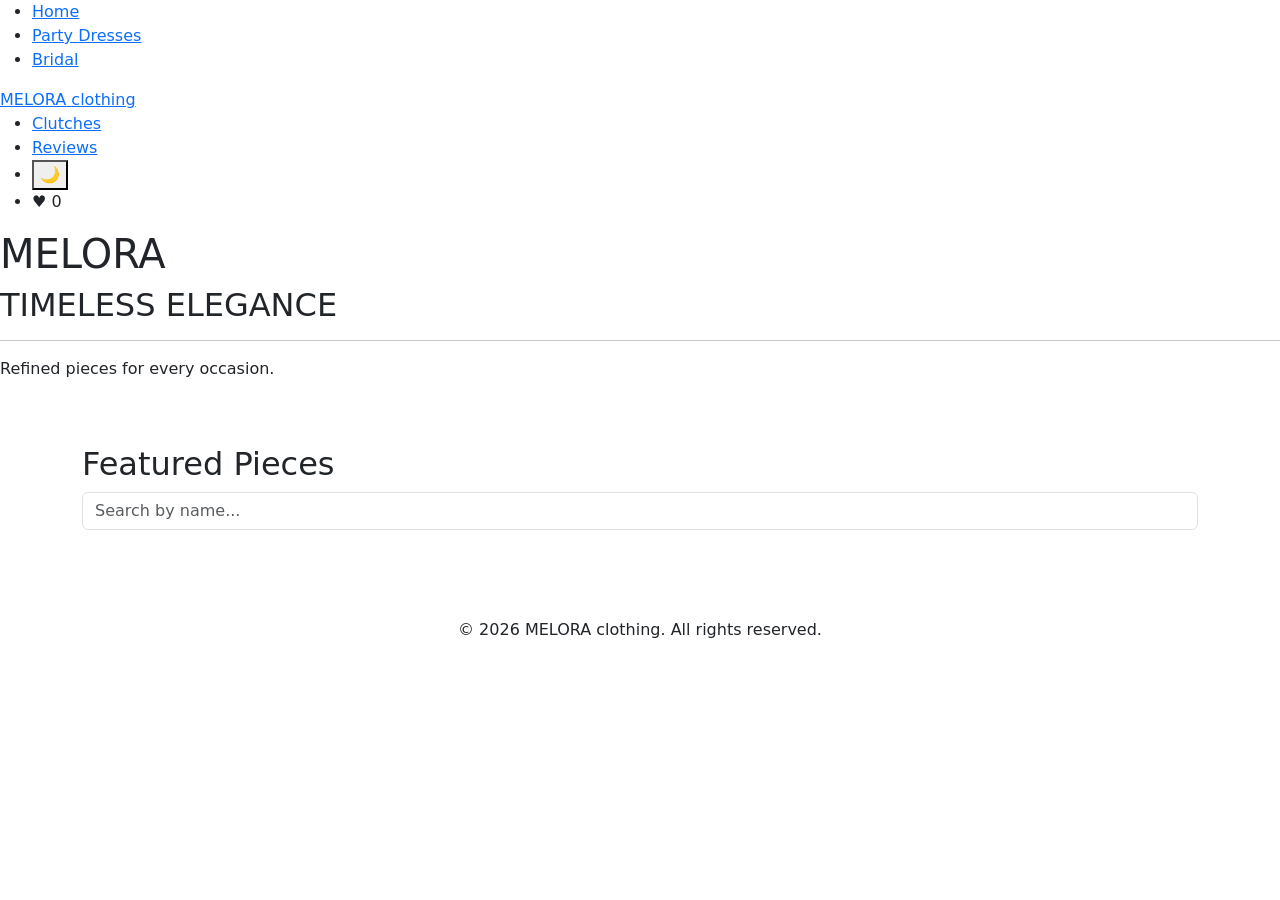
==== index.html @ 39d631f4 "Add scripts and fix typo in reviews link" ====
<html lang="en">

<head>
  <meta charset="UTF-8">
  <meta name="viewport" content="width=device-width, initial-scale=1">
  <title>MELORA clothing</title>
  <link href="https://cdn.jsdelivr.net/npm/bootstrap@5.3.3/dist/css/bootstrap.min.css" rel="stylesheet">
  <link href="https://fonts.googleapis.com/css2?family=Inter:wght@400;500;700&display=swap" rel="stylesheet">
  <link rel="stylesheet" href="style.css">
  <script src="https://code.jquery.com/jquery-3.7.1.min.js"></script>
  <script src="js/data.js"></script>
  <script src="js/main.js"></script>
  <script src="js/effects.js"></script>
</head>

<body>
  <header class="site-header">
    <nav class="main-nav">
      <ul class="menu menu-left">
        <li><a href="index.html" class="active">Home</a></li>
        <li><a href="partydress.html">Party Dresses</a></li>
        <li><a href="bridal.html">Bridal</a></li>
      </ul>

      <a href="index.html" class="logo">
        <span class="logo-name">MELORA</span>
        <span class="logo-sub">clothing</span>
      </a>

      <ul class="menu menu-right">
        <li><a href="clutches.html">Clutches</a></li>
        <li><a href="reviews.html">Reviews</a></li>
        <li><button id="theme-toggle" type="button">🌙</button></li>
        <li>♥️ <span id="fav-count">0</span></li>
      </ul>
      </ul>
    </nav>
  </header>

  <main>
    <section id="hero">
      <h1>MELORA</h1>
      <h2>TIMELESS ELEGANCE</h2>
      <hr>
      <p>Refined pieces for every occasion.</p>
    </section>

    <section class="container py-5">
      <h2 class="section-title">Featured Pieces</h2>

      <label for="search-input" class="visually-hidden">Search</label>
      <input type="text" id="search-input" class="form-control mb-3" placeholder="Search by name...">

      <p id="message"></p>
      <div id="featured-grid" class="gallery"></div>
    </section>
  </main>
  <footer class="site-footer text-center py-4">
    <p class="mb-0">&copy; 2026 MELORA clothing. All rights reserved.</p>
  </footer>
</body>

</html>
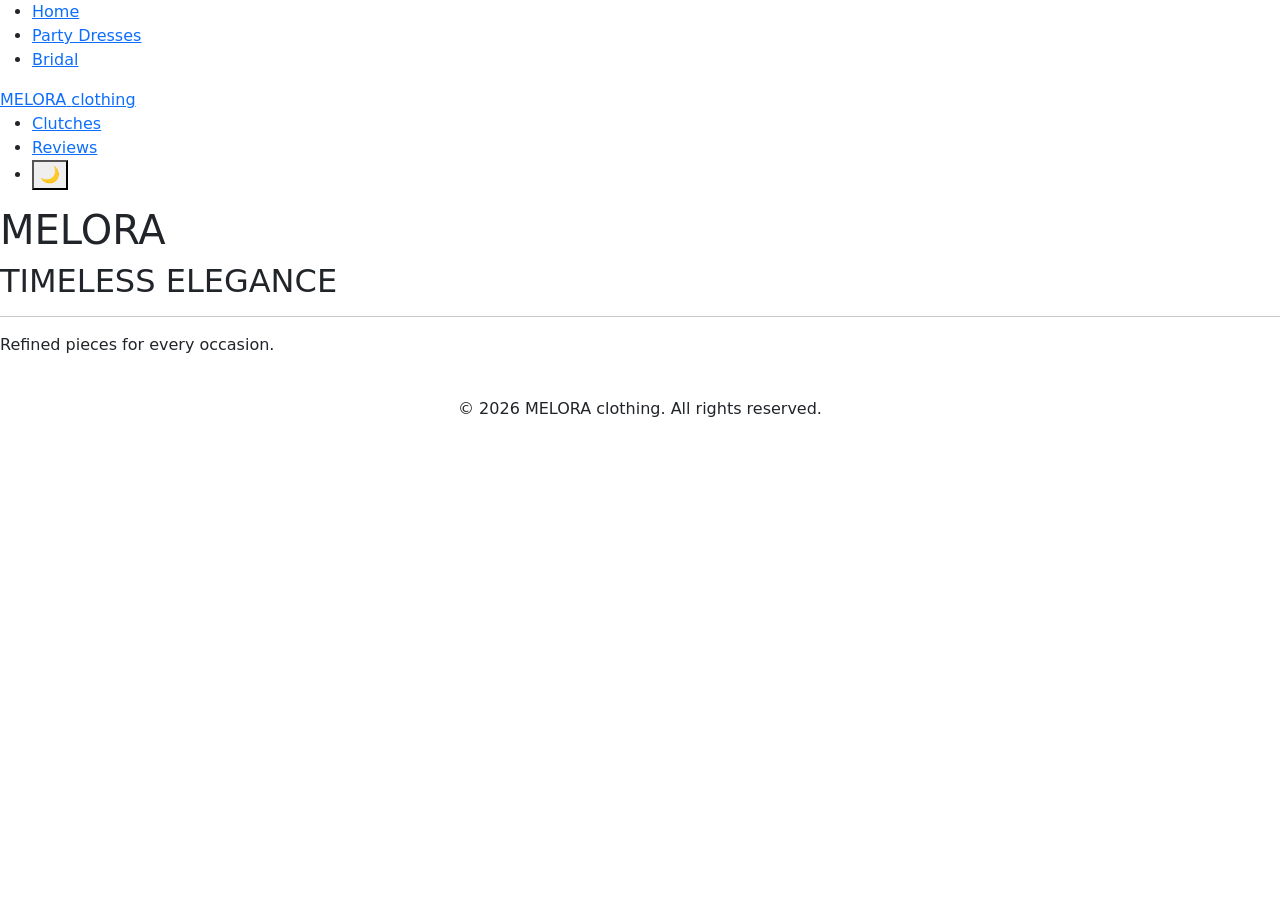
==== commit a0557bd0: "Update index.html" ====
--- a/index.html
+++ b/index.html
@@ -1,5 +1,5 @@
+<!DOCTYPE html>
 <html lang="en">
-
 <head>
   <meta charset="UTF-8">
   <meta name="viewport" content="width=device-width, initial-scale=1">
@@ -7,12 +7,7 @@
   <link href="https://cdn.jsdelivr.net/npm/bootstrap@5.3.3/dist/css/bootstrap.min.css" rel="stylesheet">
   <link href="https://fonts.googleapis.com/css2?family=Inter:wght@400;500;700&display=swap" rel="stylesheet">
   <link rel="stylesheet" href="style.css">
-  <script src="https://code.jquery.com/jquery-3.7.1.min.js"></script>
-  <script src="js/data.js"></script>
-  <script src="js/main.js"></script>
-  <script src="js/effects.js"></script>
 </head>
-
 <body>
   <header class="site-header">
     <nav class="main-nav">
@@ -31,8 +26,6 @@
         <li><a href="clutches.html">Clutches</a></li>
         <li><a href="reviews.html">Reviews</a></li>
         <li><button id="theme-toggle" type="button">🌙</button></li>
-        <li>♥️ <span id="fav-count">0</span></li>
-      </ul>
       </ul>
     </nav>
   </header>
@@ -44,20 +37,15 @@
       <hr>
       <p>Refined pieces for every occasion.</p>
     </section>
+  </main>
 
-    <section class="container py-5">
-      <h2 class="section-title">Featured Pieces</h2>
-
-      <label for="search-input" class="visually-hidden">Search</label>
-      <input type="text" id="search-input" class="form-control mb-3" placeholder="Search by name...">
-
-      <p id="message"></p>
-      <div id="featured-grid" class="gallery"></div>
-    </section>
-  </main>
   <footer class="site-footer text-center py-4">
     <p class="mb-0">&copy; 2026 MELORA clothing. All rights reserved.</p>
   </footer>
+
+  <script src="https://code.jquery.com/jquery-3.7.1.min.js"></script>
+  <script src="js/data.js"></script>
+  <script src="js/effects.js"></script>
+  <script src="js/main.js"></script>
 </body>
-
 </html>
